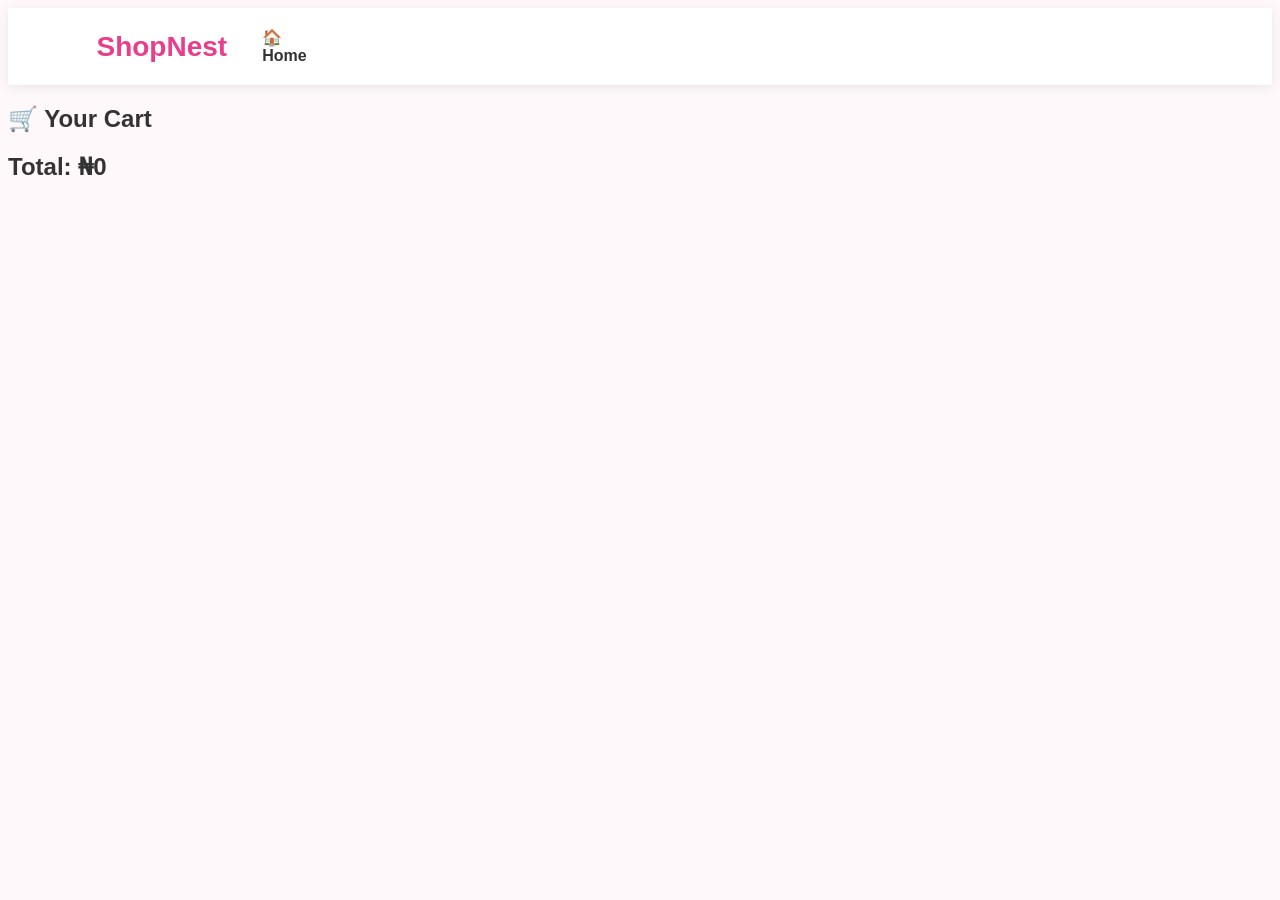
==== cart.html @ cf10463d "Add files via upload" ====
<!DOCTYPE html>
<html lang="en">
<head>
    <meta charset="UTF-8">
    <meta name="viewport" content="width=device-width, initial-scale=1.0">
    <title>ShopNest Cart</title>
    <link rel="stylesheet" href="style.css">
</head>

<body>

    <header>
        <nav>
            <div class="logo">ShopNest</div>

            <div class="nav-links">
                <a href="index.html">🏠 Home</a>
            </div>
        </nav>
    </header>

    <section class="cart-section">

        <h1>🛒 Your Cart</h1>

        <div id="cart-items">
            <!-- Products will appear here -->
        </div>

        <h2 id="cart-total">Total: ₦0</h2>

    </section>

    <script src="script.js"></script>

</body>
</html>
---- style.css ----
{
    margin: 0;
    padding: 0;
    box-sizing :border-box
}

body{
    font-family: Arial, Helvetica, sans-serif;
    background: #fff8fb;color: #333;
}

a,
a:link,
a:visited,
a:hover,
a:active{
    text-decoration: none !important;
}

header{
    background: white;
    padding: 20px 7%;
    box-shadow: 0 2px 10px rgba(0, 0, 0, 0.08);
    position: sticky;
    top: 0;
    z-index: 1000;
}

header h1{
    color: #e83e8c;
    font-size: 30px;
}

nav {
    display: flex;
    align-items: center;
    justify-content: flex-start;
        gap: 25px;
    width: 100%;
}

.logo {
    font-size: 28px;
    font-weight: bold;
    color: #e83e8c;
}

.search {
    display: flex;
    align-items: center;
    gap: 5px;
}

.search input {
    width: 250px;
    padding: 12px;
    border: 1px solid #ddd;
    border-radius: 25px;
    outline: none;
}

.nav-links {
    display: flex;
    align-items: center;
    gap: 20px;
}

.nav-links a {
    color: #333;
    font-weight: bold;
}


.search-box{
    display: flex;
    align-items: center;
    gap: 5px;
}

.search-box input{
    width: 250px;
    padding: 12px;
    border: 1px solid #ddd;
    border-radius: 25px;
    outline: none;
}

.account-cart{
    display: flex;
    gap: 20px;
}

.account-cart a{
    color: #333;
    font-weight: bold;
}

 nav{
    display: flex;
    align-items: center;
    justify-content: flex-start;
    width: 100px;
    gap: 20px;
 }

 nav a{
    color: white;
    margin: 0 15px;
    font-weight: bold;
    transition: 0.3s;
}

.navbar nav a:hover{
color: #ffe3f0;
}

.hero{
    min-height: 450px;
    display: flex;
    justify-content: center;
    align-items: center;
    text-align: center;
    background: linear-gradient(135deg,#ffe1ed,#fff5f9);
    padding: 40px 60px;
    background-color: #eee;
    }

    hero h4{
        color: #e83e8c;
        font-size:20px ;
        margin-bottom: 15px;
    }

    .hero h2{
        font-size: 45px;
        color: #333;
        margin-bottom: 20px;
    }

    .hero p{
        font-size: 18px;
        margin-bottom: 30px;
    }

    .hero button{
        background: #e83e8c;
        color: white;
        border: none;
        padding: 14px 30px;
        border-radius: 25px;
        font-size: 16px;
        cursor: pointer;
    }

    .categories{
        display: flex;
        align-items: center;
        justify-content: center;
        gap: 30px;
        padding: 12px 20px;
        background: white;
        border-top: 1px solid #eee;
        border-bottom: 1px solid #eee;
    }

    .categories a{
        text-decoration: none;
        color: #333;
        font-size: 15px;
        font-weight: 500;
        white-space: nowrap;
    }

    .categories a:hover{
        color: #e85d8e;
    }

    .categories h2{
        font-size: 32px;
        margin-bottom: 30px;
    }
    
    .category-grid{
        display: grid;
        grid-template-columns: repeat(auto-fit, minmax(150px,1fr));
        gap: 20px;
    }

    .categories-card{
        background: white;
        padding: 30px 15px;
        border-radius: 15px;
        box-shadow: 0 5px 15px rgba(0,0,0,0.08);
        transition: 0.3s;
    }

    .categories-card :hover{
        transform: translateY(-5px);
    }

    .categories-card .icon{
        font-size: 40px;
        margin-buttom: 10px;

    }
    category-card h3{
        color: #e83e8c;
    }

    .flash-deals{
        padding: 60px 7%;
    }

    .flash-deals h2{
        text-align: center;
        font-size: 32px;
        margin-bottom: 10px;
    }

    .flash-deals>p{
        text-align: center;
        margin-bottom: 30px;
        color: #777;
    }

    .product-grid{
        display: grid !important;
        grid-template-columns: repeat(5 1fr) !important;
        gap: 20px;
        width: 100%;
        margin-bottom: 40px;
    }

    .product-card{
        background: white;
        border-radius: 15px;
        overflow: hidden;
        box-shadow: 0 5px 18px rgba(0, 0 ,0 , 0.08);
        text-align: center;
        padding-bottom: 20px;
    }

    .product-card:hover{
        transform: translateY(-8px);
        box-shadow: 0 10px 25px rgba(0, 0, 0, 0.15);
    }

    .product-card img{
        width: 100%;
        height: 230px;
        object-fit: cover;
        display: block;
    }

    .product-card h3{
        margin: 15px 10px 8px;
        font-size: 18px;
    }

    .product-card .price{
        color: #e83e8c;
        font-size: 20px;
        font-weight: bold;
        margin-bottom: 15px;
    }

    .product-card button{
        background:#e83e8c;
        color: white;
        border: none;
        padding: 11px 25px;
        border-radius: 25px;
        cursor: pointer;
        font-weight: bold;
    }

    .product-card button:hover{
        background: #c92d75;
    }

    footer{
        background: #222;
        color: white;
        text-align: center;
        padding: 30px;
        margin-top: 50pt;
    }

    .product-grid {
    display: grid;
    grid-template-columns: repeat(5, 1fr);
    gap: 20px;
    margin-bottom: 40px;
}

.product-card {
    background: white;
    border-radius: 12px;
    overflow: hidden;
    box-shadow: 0 4px 12px rgba(0, 0, 0, 0.1);
    transition: transform 0.3s ease;
}

.product-card:hover {
    transform: translateY(-5px);
}

.product-card img {
    width: 100%;
    height: 220px;
    object-fit: cover;
    display: block;
}

.product-info {
    padding: 15px;
}

.product-info h3 {
    margin: 0 0 8px;
}

.price {
    font-weight: bold;
    margin-bottom: 12px;
}

.product-info button {
    border: none;
    padding: 10px 15px;
    border-radius: 6px;
    cursor: pointer;
}

.product-category-title {
    margin-top: 40px;
    margin-bottom: 20px;
}

.category-list {
    display: grid;
    grid-template-columns: repeat(6, 1fr);
    gap: 15px;
    margin-top: 20px;
}

.category-card {
    text-align: center;
    padding: 20px 10px;
    background: white;
    border-radius: 12px;
    box-shadow: 0 4px 10px rgba(0, 0, 0, 0.1);
}

.category-icon {
    font-size: 35px;
    margin-bottom: 10px;
}

.category-card h3 {
    margin: 0;
}

.hero {
    min-height: 300px;
    padding: 40px 20px;
    display: flex;
    align-items: center;
    justify-content: center;
}

.hero-content {
    max-width: 800px;
    text-align: center;
}

.hero-content h1 {
    font-size: 32px;
    margin: 10px 0;
}

.hero-content p {
    font-size: 16px;
}

.contact-section {
    padding: 50px 20px;
    text-align: center;
    background: #f8f8f8;
    margin-top: 50px;
}

.contact-section h2 {
    font-size: 30px;
    margin-bottom: 10px;
}

.contact-section p {
    margin-bottom: 25px;
}

.contact-form {
    max-width: 600px;
    margin: auto;
    display: flex;
    flex-direction: column;
    gap: 15px;
}

.contact-form input,
.contact-form textarea {
    padding: 14px;
    border: 1px solid #ccc;
    background: white;
}

.contact-form textarea {
    resize: vertical;
}

.contact-form button {
    padding: 14px;
    border: none;
    border-radius: 8px;
    cursor: pointer;
    font-size: 16px;
    font-weight: bold;
}
 
.footer {
    background: #222;
    color: white;
    padding: 40px 20px;
    text-align: center;
    margin-top: 50px;
}

.footer-content h2 {
    margin-bottom: 10px;
}

.footer-content p {
    margin: 8px 0;
}

.footer-links {
    display: flex;
    justify-content: center;
    gap: 25px;
    margin: 20px 0;
}

.footer-links a {
    color: white;
    text-decoration: none;
}

.footer-links a:hover {
    text-decoration: underline;
}

.copyright {
    font-size: 14px;
    margin-top: 20px;
}

/* ACCOUNT PAGE */

.account-section {
    padding: 50px 20px;
    text-align: center;
}

.account-section h1 {
    font-size: 32px;
    margin-bottom: 30px;
}

.account-box {
    width: 350px;
    max-width: 90%;
    margin: auto;
    padding: 30px;
    border-radius: 15px;
    box-shadow: 0 4px 15px rgba(0, 0, 0, 0.15);
    background: white;
}

.account-box h2 {
    margin-bottom: 25px;
}

.account-box label {
    display: block;
    text-align: left;
    margin-top: 15px;
    margin-bottom: 5px;
    font-weight: bold;
}

.account-box input {
    width: 100%;
    padding: 12px;
    border: 1px solid #ccc;
    border-radius: 8px;
    box-sizing: border-box;
}

.account-box button {
    width: 100%;
    margin-top: 25px;
    padding: 12px;
    border: none;
    border-radius: 8px;
    cursor: pointer;
    font-size: 16px;
}
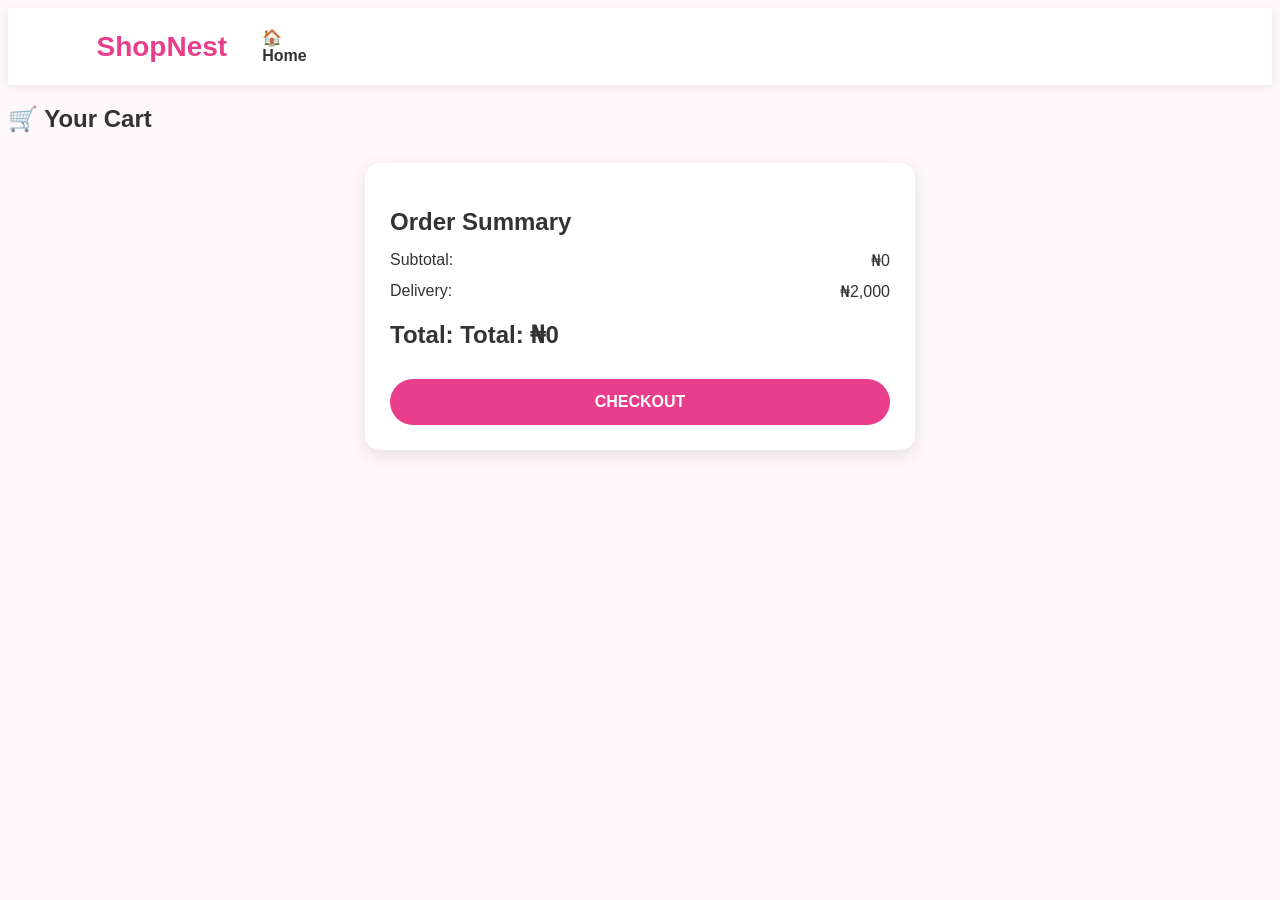
==== commit 6c7a65ef: "Update cart.html" ====
--- a/cart.html
+++ b/cart.html
@@ -27,11 +27,23 @@
             <!-- Products will appear here -->
         </div>
 
-        <h2 id="cart-total">Total: ₦0</h2>
+        <div class="checkout-section">
+
+    <h2>Order Summary</h2>
+
+    <p>Subtotal: <span id="cart-subtotal">₦0</span></p>
+
+    <p>Delivery: <span>₦2,000</span></p>
+
+    <h2>Total: <span id="cart-total">₦0</span></h2>
+
+    <button id="checkout-btn">CHECKOUT</button>
+
+</div>
 
     </section>
 
     <script src="script.js"></script>
 
 </body>
-</html>+</html>
--- a/style.css
+++ b/style.css
@@ -515,5 +515,90 @@
     cursor: pointer;
     font-size: 16px;
 }
-    
-    +
+/* MOBILE PHONE LAYOUT */
+@media screen and (max-width: 600px) {
+
+    .product-grid {
+        display: grid !important;
+        grid-template-columns: repeat(2, minmax(0, 1fr)) !important;
+        gap: 12px !important;
+        width: 100% !important;
+        padding: 10px !important;
+        box-sizing: border-box !important;
+    }
+
+    .product-card {
+        width: 100% !important;
+        min-width: 0 !important;
+        box-sizing: border-box !important;
+        overflow: hidden !important;
+    }
+
+    .product-card img {
+        width: 100% !important;
+        height: 150px !important;
+        object-fit: contain !important;
+        display: block;
+    }
+
+    .product-info {
+        padding: 8px;
+        text-align: center;
+    }
+
+    .product-info h3 {
+        font-size: 14px;
+        line-height: 1.2;
+        margin: 6px 0;
+    }
+
+    .product-info .price {
+        font-size: 14px;
+    }
+
+    .product-info button {
+        width: 100%;
+        font-size: 12px;
+        padding: 9px 4px;
+    }
+}
+
+/* CHECKOUT SECTION */
+
+.checkout-section {
+    max-width: 500px;
+    margin: 30px auto;
+    padding: 25px;
+    background: white;
+    border-radius: 15px;
+    box-shadow: 0 5px 18px rgba(0, 0, 0, 0.1);
+}
+
+.checkout-section h2 {
+    margin-bottom: 15px;
+}
+
+.checkout-section p {
+    display: flex;
+    justify-content: space-between;
+    margin: 12px 0;
+    font-size: 16px;
+}
+
+#checkout-btn {
+    width: 100%;
+    margin-top: 15px;
+    padding: 14px;
+    border: none;
+    border-radius: 25px;
+    background: #e83e8c;
+    color: white;
+    font-size: 16px;
+    font-weight: bold;
+    cursor: pointer;
+}
+
+#checkout-btn:hover {
+    background: #c92d75;
+}
